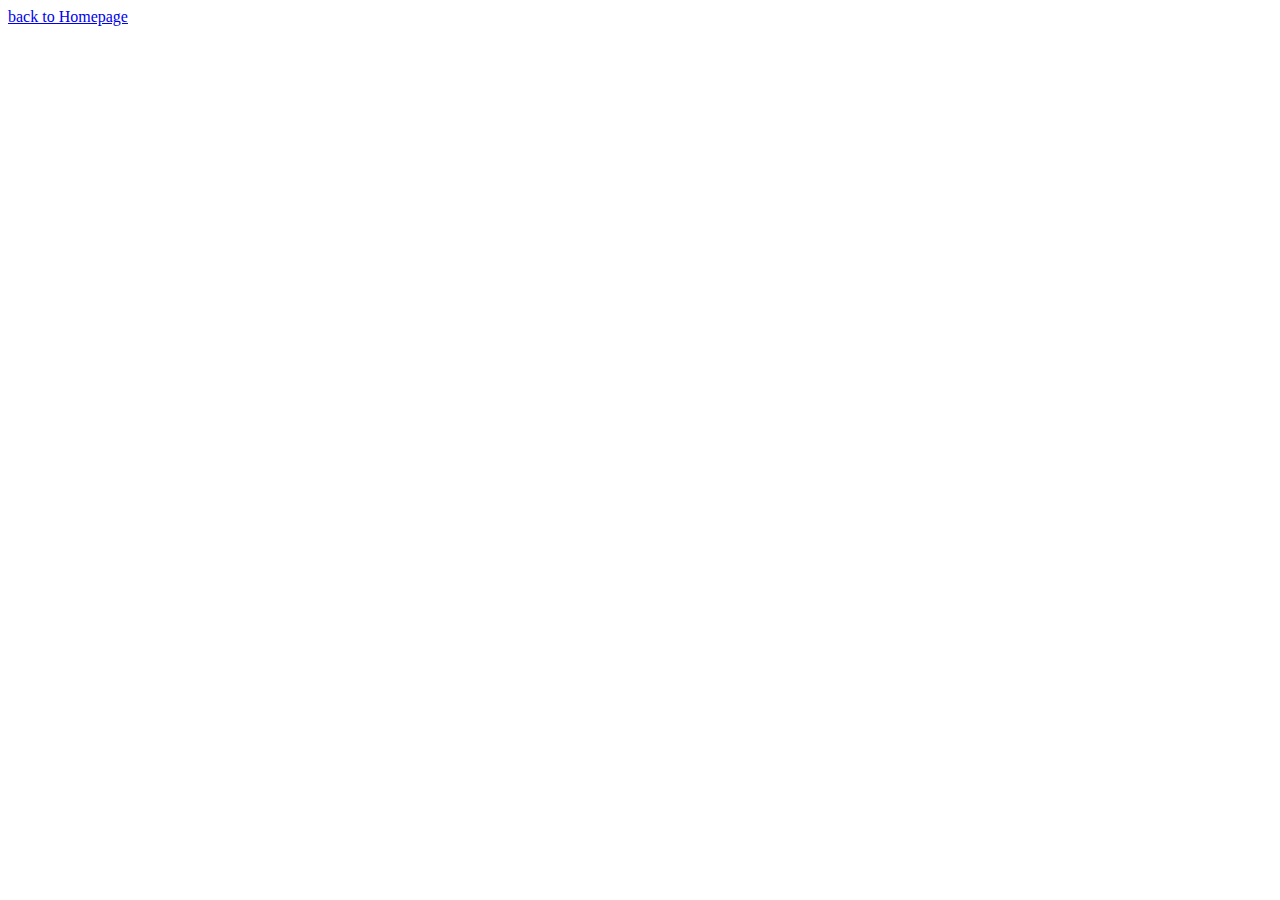
==== gg.html @ c0a44e43 "installed bootstrap" ====
<!DOCTYPE html>
<html lang="en">
<head>
    <meta charset="UTF-8">
    <meta name="viewport" content="width=device-width, initial-scale=1.0">
    <title>Gamerz:Guessing Game</title>
    <link rel="Icon" href="images/console.png">
    <link href="https://cdn.jsdelivr.net/npm/bootstrap@5.0.2/dist/css/bootstrap.min.css" rel="stylesheet" integrity="sha384-EVSTQN3/azprG1Anm3QDgpJLIm9Nao0Yz1ztcQTwFspd3yD65VohhpuuCOmLASjC" crossorigin="anonymous">
    <link rel="stylesheet" href="css/style.css">
</head>
<body>
    <a href="index.html">back to Homepage</a>
    <script src="https://cdn.jsdelivr.net/npm/bootstrap@5.0.2/dist/js/bootstrap.bundle.min.js" integrity="sha384-MrcW6ZMFYlzcLA8Nl+NtUVF0sA7MsXsP1UyJoMp4YLEuNSfAP+JcXn/tWtIaxVXM" crossorigin="anonymous"></script>
    <script src="js/script.js"></script>
</body>
</html>
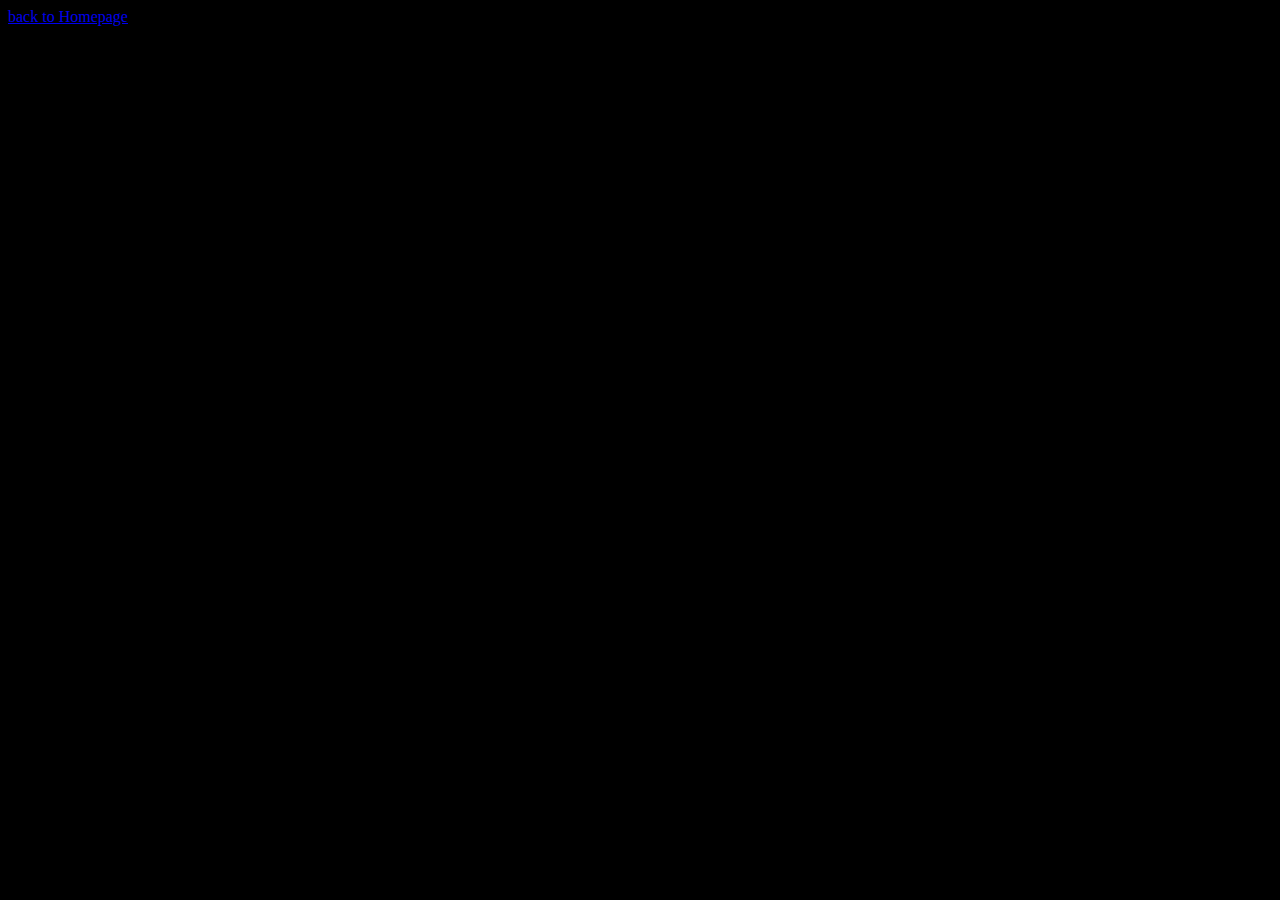
==== commit 2970b478: "backgtound change" ====
--- a/gg.html
+++ b/gg.html
@@ -8,7 +8,7 @@
     <link href="https://cdn.jsdelivr.net/npm/bootstrap@5.0.2/dist/css/bootstrap.min.css" rel="stylesheet" integrity="sha384-EVSTQN3/azprG1Anm3QDgpJLIm9Nao0Yz1ztcQTwFspd3yD65VohhpuuCOmLASjC" crossorigin="anonymous">
     <link rel="stylesheet" href="css/style.css">
 </head>
-<body>
+<body style="background: #000;">
     <a href="index.html">back to Homepage</a>
     <script src="https://cdn.jsdelivr.net/npm/bootstrap@5.0.2/dist/js/bootstrap.bundle.min.js" integrity="sha384-MrcW6ZMFYlzcLA8Nl+NtUVF0sA7MsXsP1UyJoMp4YLEuNSfAP+JcXn/tWtIaxVXM" crossorigin="anonymous"></script>
     <script src="js/script.js"></script>
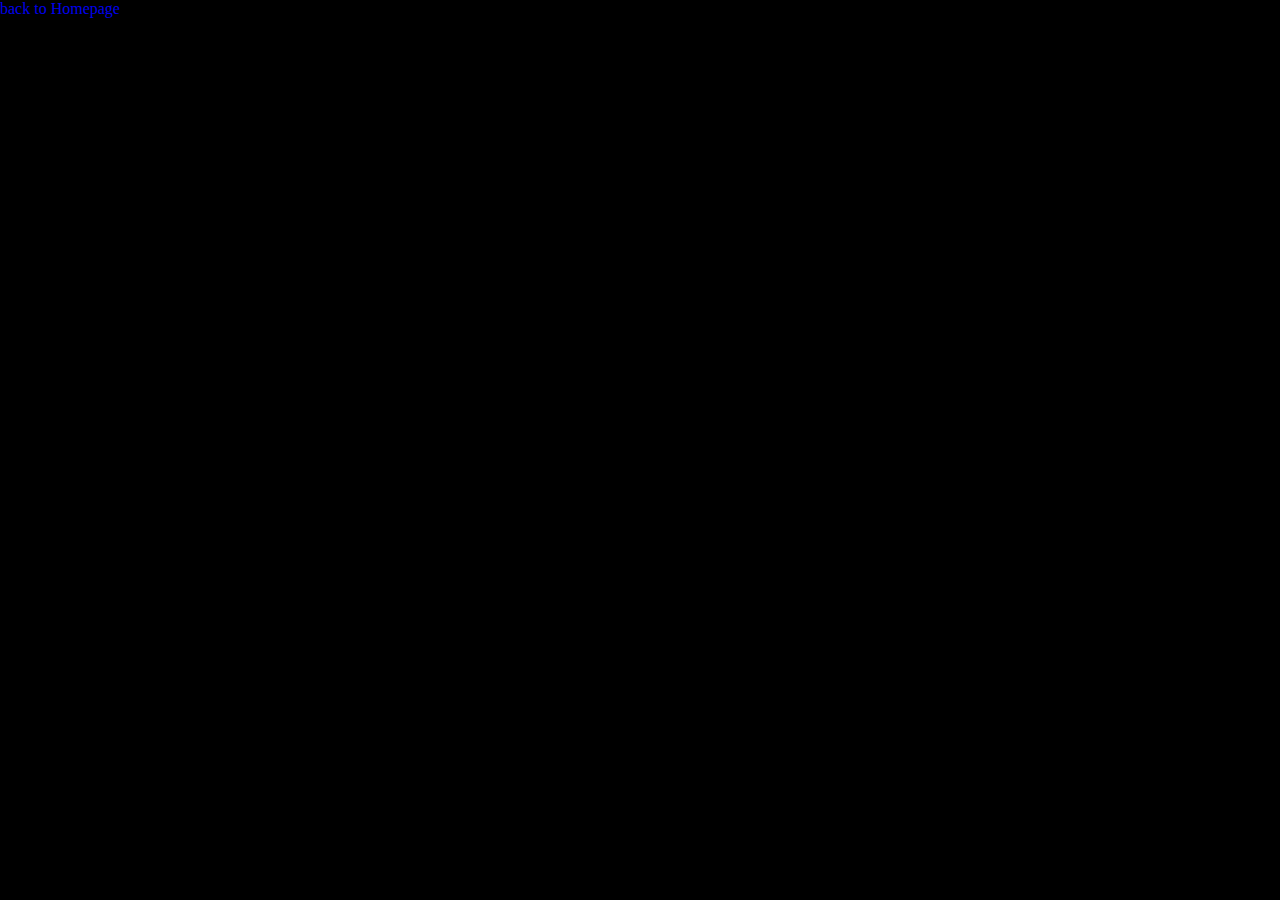
==== commit e52d6079: "next day" ====
--- a/gg.html
+++ b/gg.html
@@ -9,7 +9,9 @@
     <link rel="stylesheet" href="css/style.css">
 </head>
 <body style="background: #000;">
-    <a href="index.html">back to Homepage</a>
+    <div class="container">
+        <a href="index.html">back to Homepage</a>
+    </div>
     <script src="https://cdn.jsdelivr.net/npm/bootstrap@5.0.2/dist/js/bootstrap.bundle.min.js" integrity="sha384-MrcW6ZMFYlzcLA8Nl+NtUVF0sA7MsXsP1UyJoMp4YLEuNSfAP+JcXn/tWtIaxVXM" crossorigin="anonymous"></script>
     <script src="js/script.js"></script>
 </body>
--- a/css/style.css
+++ b/css/style.css
@@ -0,0 +1,23 @@
+*{
+    margin: 0;
+    padding: 0;
+    outline: 0;
+    box-sizing: border-box;
+}
+a{
+    text-decoration: none;
+    display: inline-block;
+}
+h1,h2,h3,h4,h5,h6,p,ul,ol{
+    margin: 0;
+    padding: 0;
+}
+.home_page{
+    background: #282e2e;
+    position: relative;
+}
+.d_name{
+    position: absolute;
+    bottom: -800px;
+    right: 10px;
+}